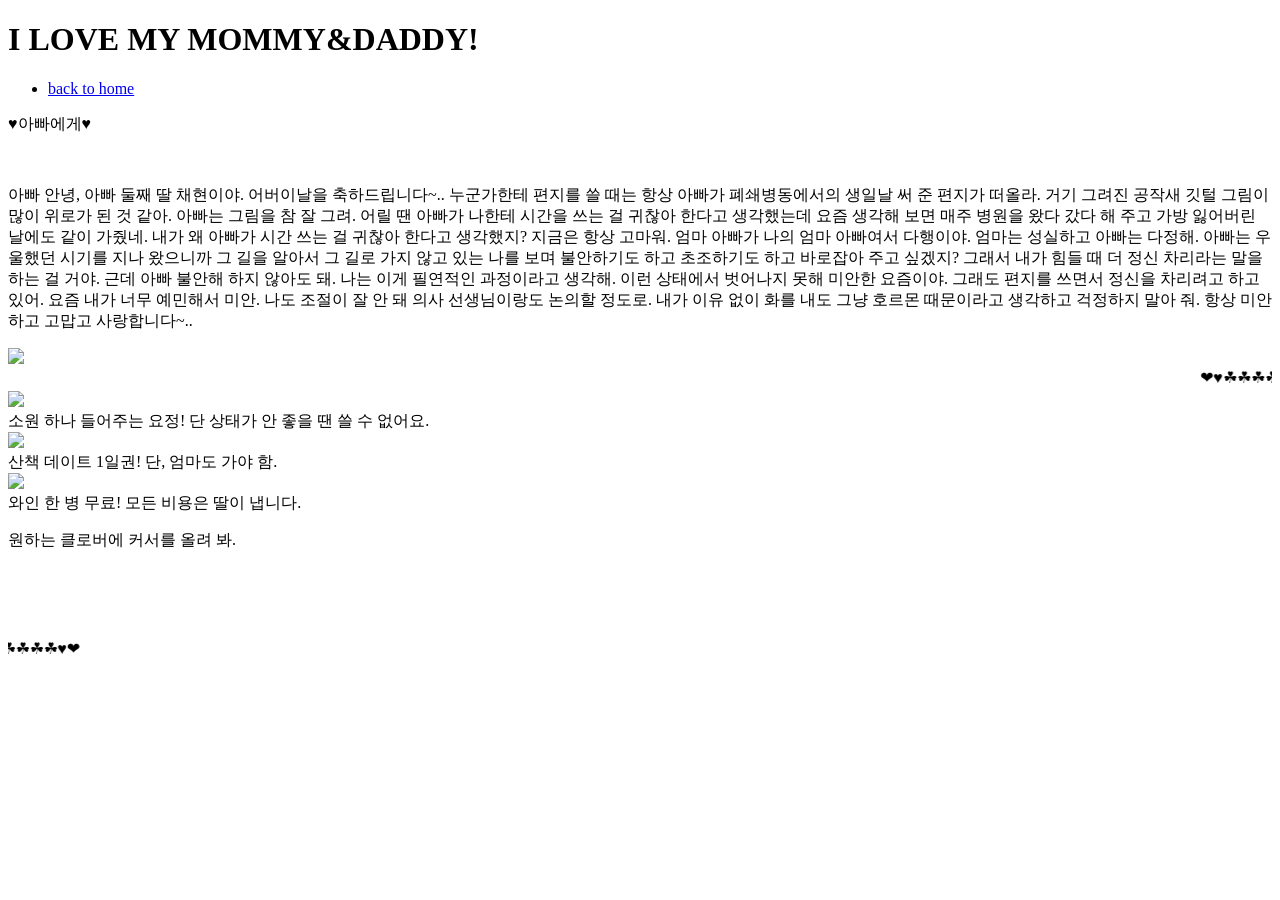
==== to-daddy.html @ c11722a1 "Add files via upload" ====
<!DOCTYPE html>
<html lang="en">
<head>
    <meta charset="UTF-8">
        <title>어버이날 편지</title>
        <link rel="preconnect" href="https://fonts.googleapis.com">
<link rel="preconnect" href="https://fonts.gstatic.com" crossorigin>
<link href="https://fonts.googleapis.com/css2?family=Dosis:wght@200..800&display=swap" rel="stylesheet">
        <link rel="preconnect" href="https://fonts.googleapis.com">
        <link rel="preconnect" href="https://fonts.gstatic.com" crossorigin>
        <link href="https://fonts.googleapis.com/css2?family=Nanum+Gothic:wght@400;700;800&display=swap" rel="stylesheet">
        <link rel="stylesheet" href="css/style.css">
</head>
<body>
    <div id="wrap">
        <header>
            <h1>I LOVE MY MOMMY&DADDY!</h1>
            <div class="gnb">
                <ul>
                    <li><a href="homepage.html">back to home</a></li>
                </ul>
            </div>
        </header>
        <div id="container2">
            <div class="letter">
                <p>♥︎아빠에게♥︎</p>
                <br>
                <p>아빠 안녕, 아빠 둘째 딸 채현이야. 어버이날을 축하드립니다~.. 누군가한테 편지를 쓸 때는 항상 아빠가 폐쇄병동에서의 생일날 써 준 편지가 떠올라. 거기 그려진 공작새 깃털 그림이 많이 위로가 된 것 같아. 아빠는 그림을 참 잘 그려. 어릴 땐 아빠가 나한테 시간을 쓰는 걸 귀찮아 한다고 생각했는데 요즘 생각해 보면 매주 병원을 왔다 갔다 해 주고 가방 잃어버린 날에도 같이 가줬네. 내가 왜 아빠가 시간 쓰는 걸 귀찮아 한다고 생각했지? 지금은 항상 고마워. 엄마 아빠가 나의 엄마 아빠여서 다행이야. 엄마는 성실하고 아빠는 다정해. 아빠는 우울했던 시기를 지나 왔으니까 그 길을 알아서 그 길로 가지 않고 있는 나를 보며 불안하기도 하고 초조하기도 하고 바로잡아 주고 싶겠지? 그래서 내가 힘들 때 더 정신 차리라는 말을 하는 걸 거야. 근데 아빠 불안해 하지 않아도 돼. 나는 이게 필연적인 과정이라고 생각해. 이런 상태에서 벗어나지 못해 미안한 요즘이야. 그래도 편지를 쓰면서 정신을 차리려고 하고 있어. 요즘 내가 너무 예민해서 미안. 나도 조절이 잘 안 돼 의사 선생님이랑도 논의할 정도로. 내가 이유 없이 화를 내도 그냥 호르몬 때문이라고 생각하고 걱정하지 말아 줘. 항상 미안하고 고맙고 사랑합니다~..</p>
                <img class="letter-heart" src="img/heart 001.jpg">
            </div>
            <div class="fortune-wrap">
                <marquee>❤♥︎☘︎☘︎☘︎☘︎☘︎☘︎☘︎☘︎☘︎☘︎☘︎☘︎♥︎❤❤♥︎☘︎☘︎☘︎☘︎☘︎☘︎☘︎☘︎☘︎☘︎☘︎☘︎♥︎❤❤♥︎☘︎☘︎☘︎☘︎☘︎☘︎☘︎☘︎☘︎☘︎☘︎☘︎♥︎❤❤♥︎☘︎☘︎☘︎☘︎☘︎☘︎☘︎☘︎☘︎☘︎☘︎☘︎♥︎❤❤♥︎☘︎☘︎☘︎☘︎☘︎☘︎☘︎☘︎☘︎☘︎☘︎☘︎♥︎❤</marquee>
                <div class="fortune-cookie">
                    <div class="cookie-card">
                        <img class="clover" src="img/clover_card.png">
                        <div class="cookie-memo">소원 하나 들어주는 요정! 단 상태가 안 좋을 땐 쓸 수 없어요.</div>
                    </div>
                    <div class="cookie-card">
                        <img class="clover" src="img/clover_card.png">
                        <div class="cookie-memo">산책 데이트 1일권! 단, 엄마도 가야 함.</div>
                    </div>
                    <div class="cookie-card">
                        <img class="clover" src="img/clover_card.png">
                        <div class="cookie-memo">와인 한 병 무료! 모든 비용은 딸이 냅니다.</div>
                    </div>
                </div>
                <div class="choose">
                    <p>원하는 클로버에 커서를 올려 봐.</p>
                </div>
                <br><br><br><br>
                <marquee direction="right">❤♥︎☘︎☘︎☘︎☘︎☘︎☘︎☘︎☘︎☘︎☘︎☘︎☘︎♥︎❤❤♥︎☘︎☘︎☘︎☘︎☘︎☘︎☘︎☘︎☘︎☘︎☘︎☘︎♥︎❤❤♥︎☘︎☘︎☘︎☘︎☘︎☘︎☘︎☘︎☘︎☘︎☘︎☘︎♥︎❤❤♥︎☘︎☘︎☘︎☘︎☘︎☘︎☘︎☘︎☘︎☘︎☘︎☘︎♥︎❤❤♥︎☘︎☘︎☘︎☘︎☘︎☘︎☘︎☘︎☘︎☘︎☘︎☘︎♥︎❤</marquee>
            </div>
        </div>
    </div>
</body>
</html>
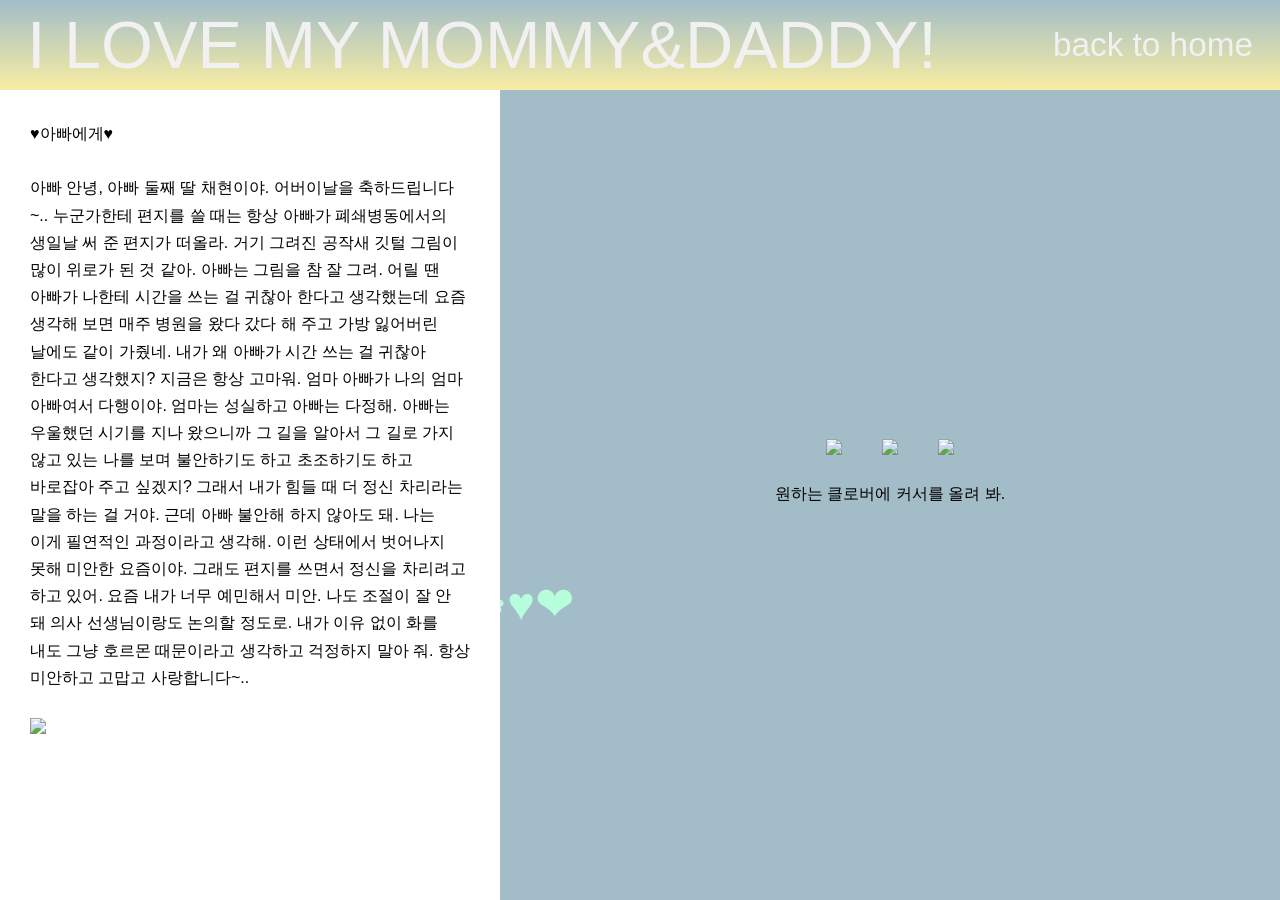
==== commit f9900bd1: "Update to-daddy.html" ====
--- a/to-daddy.html
+++ b/to-daddy.html
@@ -9,7 +9,7 @@
         <link rel="preconnect" href="https://fonts.googleapis.com">
         <link rel="preconnect" href="https://fonts.gstatic.com" crossorigin>
         <link href="https://fonts.googleapis.com/css2?family=Nanum+Gothic:wght@400;700;800&display=swap" rel="stylesheet">
-        <link rel="stylesheet" href="css/style.css">
+        <link rel="stylesheet" href="style.css">
 </head>
 <body>
     <div id="wrap">
@@ -53,4 +53,4 @@
         </div>
     </div>
 </body>
-</html>+</html>
--- a/style.css
+++ b/style.css
@@ -0,0 +1,192 @@
+@charset "UTF-8";
+
+* {
+    margin:0;
+    padding:0;
+    box-sizing: border-box;
+ }
+ ul {
+    list-style:none;
+ }
+ a {
+    display: block;
+    color:#000;
+    text-decoration: none;
+ }
+
+ /*common*/
+ #wrap {
+   width:100%;
+   height:100vh;
+ }
+ header {
+   display: flex;
+   justify-content: space-between;
+   align-items: center;
+   width:100%;
+   height:10vh;
+   padding: 3vh;
+   background: linear-gradient(180deg, rgb(162, 189, 199), rgb(248, 237, 163));
+ }
+ header a {
+   font-family: "Dosis", sans-serif;
+  font-optical-sizing: auto;
+  font-weight: 400;
+  font-style: normal;
+  font-size:25pt;
+   color: #f1f1f1;
+ }
+ h1 {
+   font-family: "Dosis", sans-serif;
+  font-optical-sizing: auto;
+  font-weight: 500;
+  font-style: normal;
+  font-size: 50pt;
+   color: #f1f1f1;
+ }
+ #gnb {
+   color: #f1f1f1;
+ }
+ #container {
+   display: flex;
+   justify-content: center;
+   align-items: center;
+ }
+
+ /*homepage*/
+ .img-wrapper {
+   display: flex;
+   justify-items: center;
+   align-items: center;
+ }
+ .memo {
+   width:300px;
+   height:auto;
+   margin: 2vh 2vw;
+ }
+ #btn-wrapper {
+   display: flex;
+   justify-content: center;
+   align-items: center;
+ }
+ .btn-to-mommy {
+   width: 80px;
+   height: 30px;
+   background: rgb(162, 189, 199);
+   border-radius:5px;
+   display: flex;
+   justify-content: center;
+   align-items: center;
+   text-align: center;
+   color: #f1f1f1;
+   margin: 1vh 6vw;
+   font-family: "Nanum Gothic", sans-serif;
+  font-weight: 400;
+  font-style: normal;
+ }
+ .btn-to-daddy {
+   width: 80px;
+   height: 30px;
+   background: rgb(162, 189, 199);
+   border-radius:5px;
+   display: flex;
+   justify-content: center;
+   align-items: center;
+   text-align: center;
+   color: #f1f1f1;
+   margin: 1vh 6vw;
+   font-family: "Nanum Gothic", sans-serif;
+  font-weight: 400;
+  font-style: normal;
+ }
+
+ /*to*/
+ #container2 {
+   width:100vw;
+   height:90vh;
+   background: rgb(162, 189, 199);
+   display: flex;
+ }
+ .letter {
+   width: 500px;
+   height: 90vh;
+   background-color: white;
+   text-align: left;
+   word-break: keep-all;
+   line-height: 1.7;
+   font-family: "Nanum Gothic", sans-serif;
+  font-weight: 400;
+  font-style: normal;
+   overflow: hidden;
+   padding:30px;
+ }
+ .letter-heart {
+  width: 300px;
+  height: auto;
+  object-fit: contain;
+  padding: 3vh 0;
+ }
+ marquee {
+   font-size: 35pt;
+   font-family: "Nanum Gothic", sans-serif;
+  font-weight: 400;
+  font-style: normal;
+   color:rgb(183, 255, 220);
+ }
+ .fortune-wrap {
+   display: flex;
+   flex-direction: column;
+   align-items: center;
+   justify-content: center;
+   flex:1;
+ }
+ .fortune-cookie {
+   display:flex;
+   justify-content: space-between;
+   align-items: center;
+   padding: 2vw;
+
+ }
+ .choose {
+   display: block;
+   text-align: center;
+   font-family: "Nanum Gothic", sans-serif;
+  font-weight: 400;
+  font-style: normal;
+   
+ }
+ .clover {
+   width: 300px;
+   height:auto;
+ }
+ .cookie-card {
+   position: relative;
+   display: inline-block;
+   margin: 0 20px;
+ }
+ 
+ .cookie-memo {
+   display: none;
+   position: absolute;
+   top: 100%; /* 이미지 바로 아래 */
+   left: 50%;
+   transform: translateX(-50%);
+   background-color: rgb(179, 255, 212);
+   color: #2f2f2f;
+   padding: 10px;
+   border-radius: 10px;
+   width: max-content;
+   max-width: 200px;
+   text-align: center;
+   white-space: normal;
+   z-index: 10;
+   word-break: keep-all;
+   font-family: "Nanum Gothic", sans-serif;
+  font-weight: 400;
+  font-style: normal;
+  line-height: 1.7;
+ }
+ 
+ .cookie-card:hover .cookie-memo {
+   display: block;
+ }
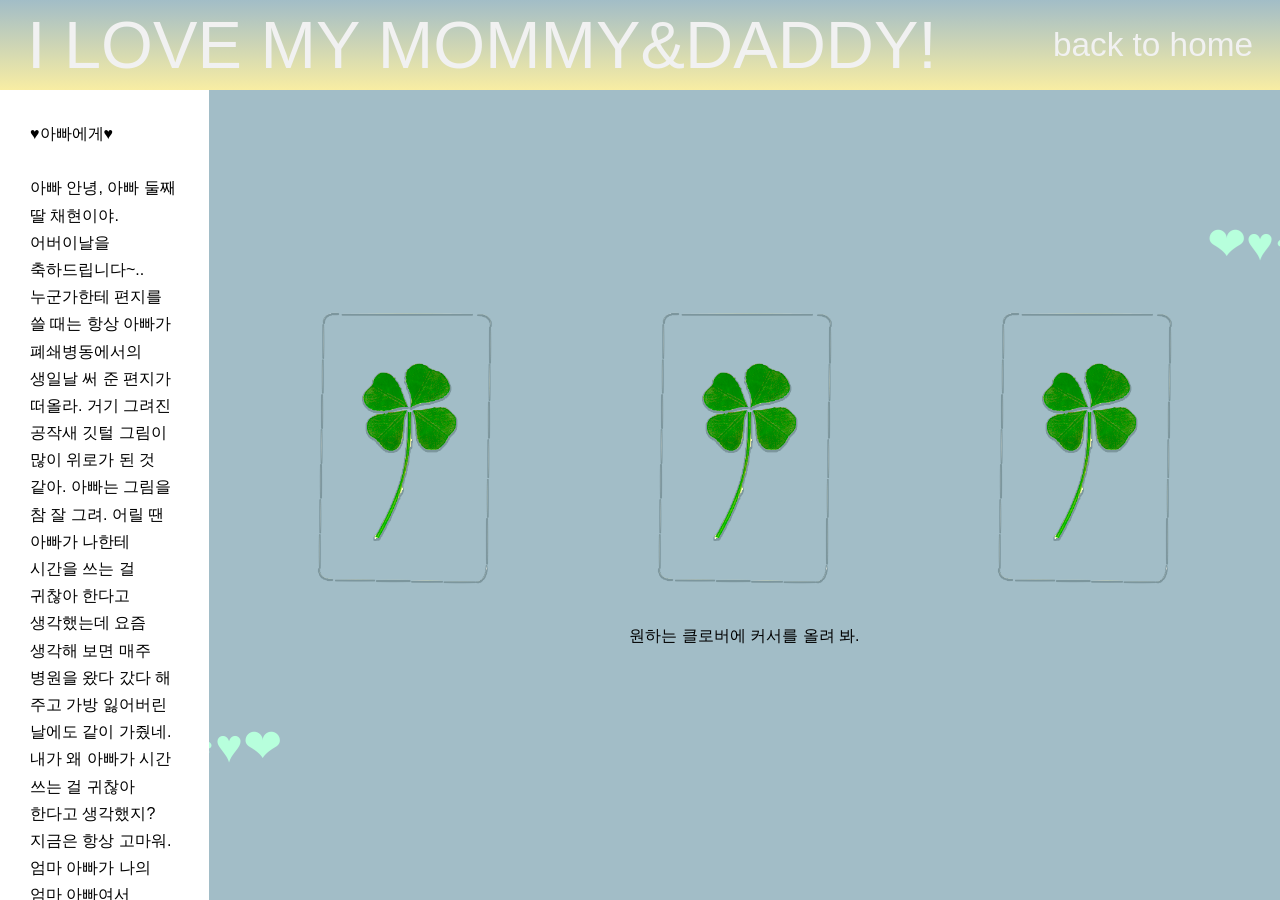
==== commit e0c76b19: "Update to-daddy.html" ====
--- a/to-daddy.html
+++ b/to-daddy.html
@@ -26,21 +26,21 @@
                 <p>♥︎아빠에게♥︎</p>
                 <br>
                 <p>아빠 안녕, 아빠 둘째 딸 채현이야. 어버이날을 축하드립니다~.. 누군가한테 편지를 쓸 때는 항상 아빠가 폐쇄병동에서의 생일날 써 준 편지가 떠올라. 거기 그려진 공작새 깃털 그림이 많이 위로가 된 것 같아. 아빠는 그림을 참 잘 그려. 어릴 땐 아빠가 나한테 시간을 쓰는 걸 귀찮아 한다고 생각했는데 요즘 생각해 보면 매주 병원을 왔다 갔다 해 주고 가방 잃어버린 날에도 같이 가줬네. 내가 왜 아빠가 시간 쓰는 걸 귀찮아 한다고 생각했지? 지금은 항상 고마워. 엄마 아빠가 나의 엄마 아빠여서 다행이야. 엄마는 성실하고 아빠는 다정해. 아빠는 우울했던 시기를 지나 왔으니까 그 길을 알아서 그 길로 가지 않고 있는 나를 보며 불안하기도 하고 초조하기도 하고 바로잡아 주고 싶겠지? 그래서 내가 힘들 때 더 정신 차리라는 말을 하는 걸 거야. 근데 아빠 불안해 하지 않아도 돼. 나는 이게 필연적인 과정이라고 생각해. 이런 상태에서 벗어나지 못해 미안한 요즘이야. 그래도 편지를 쓰면서 정신을 차리려고 하고 있어. 요즘 내가 너무 예민해서 미안. 나도 조절이 잘 안 돼 의사 선생님이랑도 논의할 정도로. 내가 이유 없이 화를 내도 그냥 호르몬 때문이라고 생각하고 걱정하지 말아 줘. 항상 미안하고 고맙고 사랑합니다~..</p>
-                <img class="letter-heart" src="img/heart 001.jpg">
+                <img class="letter-heart" src="heart 001.jpg">
             </div>
             <div class="fortune-wrap">
                 <marquee>❤♥︎☘︎☘︎☘︎☘︎☘︎☘︎☘︎☘︎☘︎☘︎☘︎☘︎♥︎❤❤♥︎☘︎☘︎☘︎☘︎☘︎☘︎☘︎☘︎☘︎☘︎☘︎☘︎♥︎❤❤♥︎☘︎☘︎☘︎☘︎☘︎☘︎☘︎☘︎☘︎☘︎☘︎☘︎♥︎❤❤♥︎☘︎☘︎☘︎☘︎☘︎☘︎☘︎☘︎☘︎☘︎☘︎☘︎♥︎❤❤♥︎☘︎☘︎☘︎☘︎☘︎☘︎☘︎☘︎☘︎☘︎☘︎☘︎♥︎❤</marquee>
                 <div class="fortune-cookie">
                     <div class="cookie-card">
-                        <img class="clover" src="img/clover_card.png">
+                        <img class="clover" src="clover_card.png">
                         <div class="cookie-memo">소원 하나 들어주는 요정! 단 상태가 안 좋을 땐 쓸 수 없어요.</div>
                     </div>
                     <div class="cookie-card">
-                        <img class="clover" src="img/clover_card.png">
+                        <img class="clover" src="clover_card.png">
                         <div class="cookie-memo">산책 데이트 1일권! 단, 엄마도 가야 함.</div>
                     </div>
                     <div class="cookie-card">
-                        <img class="clover" src="img/clover_card.png">
+                        <img class="clover" src="clover_card.png">
                         <div class="cookie-memo">와인 한 병 무료! 모든 비용은 딸이 냅니다.</div>
                     </div>
                 </div>
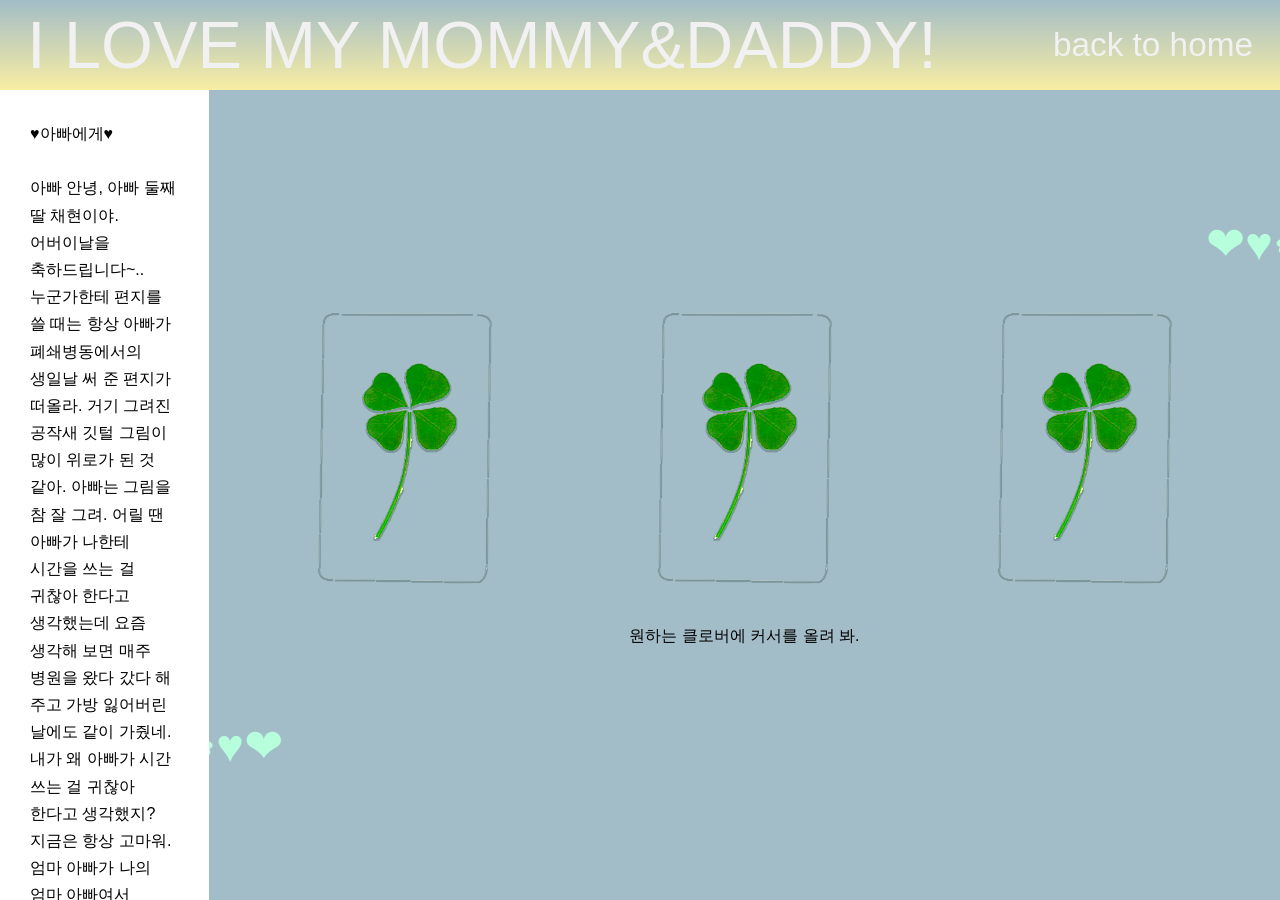
==== commit 550e770b: "Update to-daddy.html" ====
--- a/to-daddy.html
+++ b/to-daddy.html
@@ -17,7 +17,7 @@
             <h1>I LOVE MY MOMMY&DADDY!</h1>
             <div class="gnb">
                 <ul>
-                    <li><a href="homepage.html">back to home</a></li>
+                    <li><a href="index.html">back to home</a></li>
                 </ul>
             </div>
         </header>
@@ -26,7 +26,7 @@
                 <p>♥︎아빠에게♥︎</p>
                 <br>
                 <p>아빠 안녕, 아빠 둘째 딸 채현이야. 어버이날을 축하드립니다~.. 누군가한테 편지를 쓸 때는 항상 아빠가 폐쇄병동에서의 생일날 써 준 편지가 떠올라. 거기 그려진 공작새 깃털 그림이 많이 위로가 된 것 같아. 아빠는 그림을 참 잘 그려. 어릴 땐 아빠가 나한테 시간을 쓰는 걸 귀찮아 한다고 생각했는데 요즘 생각해 보면 매주 병원을 왔다 갔다 해 주고 가방 잃어버린 날에도 같이 가줬네. 내가 왜 아빠가 시간 쓰는 걸 귀찮아 한다고 생각했지? 지금은 항상 고마워. 엄마 아빠가 나의 엄마 아빠여서 다행이야. 엄마는 성실하고 아빠는 다정해. 아빠는 우울했던 시기를 지나 왔으니까 그 길을 알아서 그 길로 가지 않고 있는 나를 보며 불안하기도 하고 초조하기도 하고 바로잡아 주고 싶겠지? 그래서 내가 힘들 때 더 정신 차리라는 말을 하는 걸 거야. 근데 아빠 불안해 하지 않아도 돼. 나는 이게 필연적인 과정이라고 생각해. 이런 상태에서 벗어나지 못해 미안한 요즘이야. 그래도 편지를 쓰면서 정신을 차리려고 하고 있어. 요즘 내가 너무 예민해서 미안. 나도 조절이 잘 안 돼 의사 선생님이랑도 논의할 정도로. 내가 이유 없이 화를 내도 그냥 호르몬 때문이라고 생각하고 걱정하지 말아 줘. 항상 미안하고 고맙고 사랑합니다~..</p>
-                <img class="letter-heart" src="heart 001.jpg">
+                <img class="letter-heart" src="heart 002.jpg">
             </div>
             <div class="fortune-wrap">
                 <marquee>❤♥︎☘︎☘︎☘︎☘︎☘︎☘︎☘︎☘︎☘︎☘︎☘︎☘︎♥︎❤❤♥︎☘︎☘︎☘︎☘︎☘︎☘︎☘︎☘︎☘︎☘︎☘︎☘︎♥︎❤❤♥︎☘︎☘︎☘︎☘︎☘︎☘︎☘︎☘︎☘︎☘︎☘︎☘︎♥︎❤❤♥︎☘︎☘︎☘︎☘︎☘︎☘︎☘︎☘︎☘︎☘︎☘︎☘︎♥︎❤❤♥︎☘︎☘︎☘︎☘︎☘︎☘︎☘︎☘︎☘︎☘︎☘︎☘︎♥︎❤</marquee>
